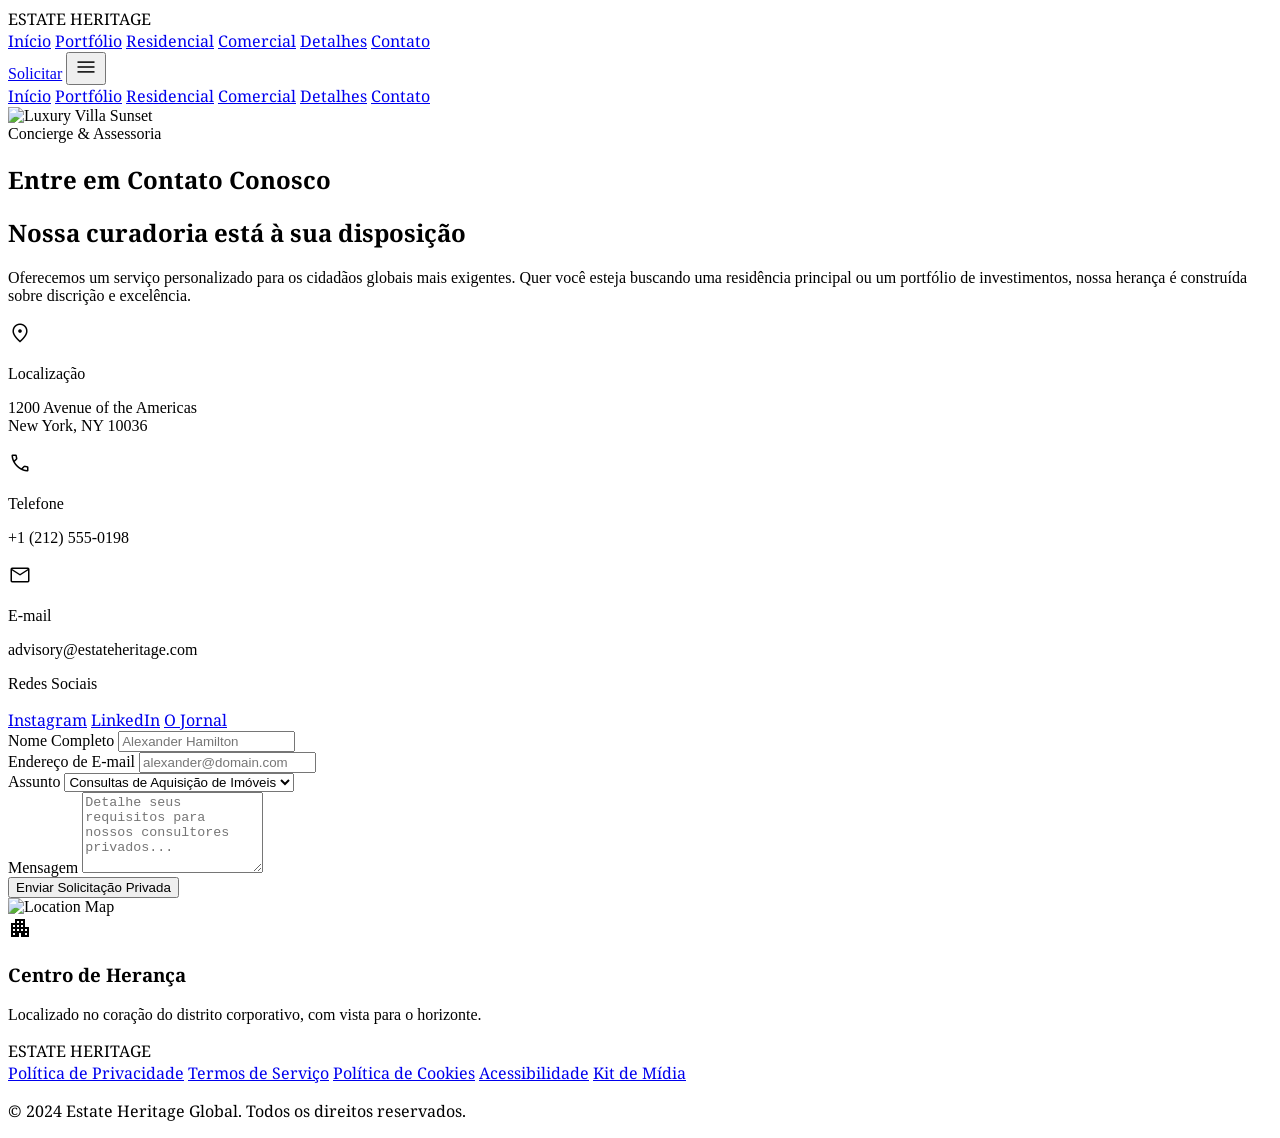
==== contato.html @ 75eb11af "Add mobile nav menu, fix dead Solicitar CTA and wrong active nav state Adds a hamburger toggle + mob" ====
<!DOCTYPE html>

<html class="light" lang="pt-br"><head>
<meta charset="utf-8"/>
<meta content="width=device-width, initial-scale=1.0" name="viewport"/>
<title>Contato | Estate Heritage</title>
<!-- Fontes e Ícones -->
<link href="https://fonts.googleapis.com/css2?family=Noto+Serif:wght@400;700&amp;family=Manrope:wght@400;600&amp;display=swap" rel="stylesheet"/>
<link href="https://fonts.googleapis.com/css2?family=Material+Symbols+Outlined:wght,FILL@100..700,0..1&amp;display=swap" rel="stylesheet"/>
<!-- Estilos Externos -->
<link href="css/style.css" rel="stylesheet"/>
<!-- Tailwind CSS -->
<script src="https://cdn.tailwindcss.com?plugins=forms,container-queries"></script>
<script id="tailwind-config">
      tailwind.config = {
        darkMode: "class",
        theme: {
          extend: {
            "colors": {
                    "surface-container-lowest": "#ffffff",
                    "primary-container": "#926d48",
                    "surface-container": "#f4ece6",
                    "surface": "#fff8f3",
                    "primary-fixed-dim": "#ebbe93",
                    "on-surface": "#1e1b17",
                    "background": "#fff8f3",
                    "tertiary-fixed": "#c5e7fc",
                    "secondary-container": "#e6ded9",
                    "on-primary-fixed-variant": "#5f401f",
                    "secondary-fixed-dim": "#cdc5c0",
                    "on-background": "#1e1b17",
                    "on-primary-container": "#fffbff",
                    "error-container": "#ffdad6",
                    "on-error-container": "#93000a",
                    "on-surface-variant": "#4f453c",
                    "secondary-fixed": "#e9e1dc",
                    "on-tertiary-fixed": "#001e2b",
                    "surface-container-low": "#faf2ec",
                    "inverse-surface": "#33302c",
                    "secondary": "#635d5a",
                    "primary-fixed": "#ffdcbd",
                    "on-error": "#ffffff",
                    "on-tertiary-fixed-variant": "#294b5c",
                    "inverse-on-surface": "#f7efe9",
                    "inverse-primary": "#ebbe93",
                    "tertiary-container": "#58798b",
                    "surface-dim": "#e0d9d2",
                    "surface-tint": "#795834",
                    "surface-container-high": "#eee7e0",
                    "on-secondary-container": "#67625e",
                    "on-primary-fixed": "#2c1600",
                    "on-tertiary": "#ffffff",
                    "on-secondary": "#ffffff",
                    "outline-variant": "#d3c4b8",
                    "surface-bright": "#fff8f3",
                    "primary": "#775532",
                    "tertiary-fixed-dim": "#a9cbe0",
                    "tertiary": "#3f6072",
                    "on-tertiary-container": "#fbfcff",
                    "on-secondary-fixed-variant": "#4b4642",
                    "error": "#ba1a1a",
                    "on-primary": "#ffffff",
                    "on-secondary-fixed": "#1e1b18",
                    "surface-variant": "#e9e1db",
                    "surface-container-highest": "#e9e1db",
                    "outline": "#81756a"
            },
            "borderRadius": {
                    "DEFAULT": "0.125rem",
                    "lg": "0.25rem",
                    "xl": "0.5rem",
                    "full": "0.75rem"
            },
            "spacing": {
                    "unit": "8px",
                    "gutter": "24px",
                    "margin-page": "64px",
                    "container-max": "1280px",
                    "section-gap": "120px"
            },
            "fontFamily": {
                    "headline-xl": ["Noto Serif"],
                    "headline-md": ["Noto Serif"],
                    "headline-lg": ["Noto Serif"],
                    "body-lg": ["Manrope"],
                    "label-caps": ["Manrope"],
                    "body-md": ["Manrope"]
            },
            "fontSize": {
                    "headline-xl": ["48px", {"lineHeight": "1.2", "letterSpacing": "-0.02em", "fontWeight": "400"}],
                    "headline-md": ["24px", {"lineHeight": "1.4", "fontWeight": "400"}],
                    "headline-lg": ["32px", {"lineHeight": "1.3", "fontWeight": "400"}],
                    "body-lg": ["18px", {"lineHeight": "1.6", "fontWeight": "400"}],
                    "label-caps": ["12px", {"lineHeight": "1.2", "letterSpacing": "0.1em", "fontWeight": "600"}],
                    "body-md": ["16px", {"lineHeight": "1.6", "fontWeight": "400"}]
            }
          },
        },
      }
    </script>
<style>
        .material-symbols-outlined {
            font-variation-settings: 'FILL' 0, 'wght' 300, 'GRAD' 0, 'opsz' 24;
        }
    </style>
</head>
<body class="bg-background text-on-background font-body-md overflow-x-hidden selection:bg-primary/20 selection:text-primary">
<!-- [ESTRUTURA: NAVEGAÇÃO] TopNavBar com links internos validados -->
<nav class="fixed top-0 w-full z-50 bg-background/80 dark:bg-stone-900/80 backdrop-blur-md shadow-sm border-b border-outline-variant/30 h-20">
<div class="flex justify-between items-center w-full max-w-[1280px] mx-auto px-8 h-full">
<div class="text-2xl font-serif tracking-widest text-on-background uppercase cursor-pointer" onclick="window.location.href='index.html'">ESTATE HERITAGE</div>
<!-- Links de Navegação Interna -->
<div class="hidden md:flex items-center gap-8">
<a class="font-serif tracking-tight text-sm uppercase text-secondary hover:text-primary transition-colors" href="index.html">Início</a>
<a class="font-serif tracking-tight text-sm uppercase text-secondary hover:text-primary transition-colors" href="listagem.html">Portfólio</a>
<a class="font-serif tracking-tight text-sm uppercase text-secondary hover:text-primary transition-colors" href="listagem.html">Residencial</a>
<a class="font-serif tracking-tight text-sm uppercase text-secondary hover:text-primary transition-colors" href="listagem.html">Comercial</a>
<a class="font-serif tracking-tight text-sm uppercase text-secondary hover:text-primary transition-colors" href="detalhes.html">Detalhes</a>
<a class="font-serif tracking-tight text-sm uppercase text-primary border-b-2 border-primary pb-1" href="contato.html">Contato</a>
</div>
<a class="px-6 py-2 bg-primary text-on-primary font-label-caps uppercase text-xs tracking-widest transition-all hover:bg-primary-container" href="#formulario">Solicitar</a>
<button aria-controls="mobile-menu" aria-expanded="false" aria-label="Abrir menu" class="md:hidden text-on-background" id="mobile-menu-button" type="button">
<span class="material-symbols-outlined text-3xl">menu</span>
</button>
</div>
<div class="hidden md:hidden flex-col gap-1 px-8 py-4 border-t border-outline-variant/30 bg-background dark:bg-stone-900" id="mobile-menu">
<a class="font-serif tracking-tight text-sm uppercase text-secondary py-3" href="index.html">Início</a>
<a class="font-serif tracking-tight text-sm uppercase text-secondary py-3" href="listagem.html">Portfólio</a>
<a class="font-serif tracking-tight text-sm uppercase text-secondary py-3" href="listagem.html">Residencial</a>
<a class="font-serif tracking-tight text-sm uppercase text-secondary py-3" href="listagem.html">Comercial</a>
<a class="font-serif tracking-tight text-sm uppercase text-secondary py-3" href="detalhes.html">Detalhes</a>
<a class="font-serif tracking-tight text-sm uppercase text-primary py-3" href="contato.html">Contato</a>
</div>
</nav>
<main class="pt-20">
<!-- [ESTRUTURA: HERO] Seção de cabeçalho da página de contato -->
<section class="relative h-[614px] flex items-center justify-center overflow-hidden">
<div class="absolute inset-0 z-0">
<img alt="Luxury Villa Sunset" class="w-full h-full object-cover" src="https://lh3.googleusercontent.com/aida-public/[base64]"/>
<div class="absolute inset-0 bg-black/40"></div>
</div>
<div class="relative z-10 text-center px-8">
<span class="font-label-caps text-white/80 uppercase tracking-[0.3em] mb-4 block">Concierge &amp; Assessoria</span>
<h1 class="font-headline-xl text-white max-w-4xl mx-auto leading-tight">Entre em Contato Conosco</h1>
</div>
</section>
<!-- [ESTRUTURA: CONTEÚDO DE CONTATO] Grid principal com informações e formulário -->
<section class="max-w-[1280px] mx-auto px-8 py-[120px] grid grid-cols-1 lg:grid-cols-12 gap-gutter items-start">
<!-- Coluna Esquerda: Informações de Contato e Curadoria -->
<div class="lg:col-span-5 space-y-12">
<div class="space-y-6">
<h2 class="font-headline-lg text-primary">Nossa curadoria está à sua disposição</h2>
<p class="font-body-lg text-on-surface-variant max-w-md">Oferecemos um serviço personalizado para os cidadãos globais mais exigentes. Quer você esteja buscando uma residência principal ou um portfólio de investimentos, nossa herança é construída sobre discrição e excelência.</p>
</div>
<!-- Blocos de Informação (Local, Tel, Email) -->
<div class="space-y-8 pt-8 border-t border-outline-variant">
<div class="flex items-start gap-4">
<span class="material-symbols-outlined text-primary mt-1">location_on</span>
<div>
<p class="font-label-caps text-primary uppercase mb-1">Localização</p>
<p class="font-body-md text-on-surface">1200 Avenue of the Americas<br/>New York, NY 10036</p>
</div>
</div>
<div class="flex items-start gap-4">
<span class="material-symbols-outlined text-primary mt-1">call</span>
<div>
<p class="font-label-caps text-primary uppercase mb-1">Telefone</p>
<p class="font-body-md text-on-surface">+1 (212) 555-0198</p>
</div>
</div>
<div class="flex items-start gap-4">
<span class="material-symbols-outlined text-primary mt-1">mail</span>
<div>
<p class="font-label-caps text-primary uppercase mb-1">E-mail</p>
<p class="font-body-md text-on-surface">advisory@estateheritage.com</p>
</div>
</div>
</div>
<!-- Links de Redes Sociais -->
<div class="pt-8">
<p class="font-label-caps text-outline uppercase mb-4">Redes Sociais</p>
<div class="flex gap-6">
<a class="text-primary hover:text-primary-container transition-colors font-serif italic" href="#">Instagram</a>
<a class="text-primary hover:text-primary-container transition-colors font-serif italic" href="#">LinkedIn</a>
<a class="text-primary hover:text-primary-container transition-colors font-serif italic" href="#">O Jornal</a>
</div>
</div>
</div>
<!-- Coluna Direita: Formulário de Contato Privado -->
<div class="lg:col-span-7 bg-surface-container-lowest p-12 shadow-[0_30px_60px_-15px_rgba(119,85,50,0.08)]" id="formulario">
<form action="#" class="space-y-8" method="POST">
<div class="grid grid-cols-1 md:grid-cols-2 gap-8">
<div class="flex flex-col gap-2">
<label class="font-label-caps text-[10px] text-outline uppercase" for="name">Nome Completo</label>
<input class="w-full bg-transparent border-0 border-b border-outline-variant focus:ring-0 focus:border-primary px-0 py-3 font-body-md placeholder:text-stone-300 transition-all" id="name" placeholder="Alexander Hamilton" required="" type="text"/>
</div>
<div class="flex flex-col gap-2">
<label class="font-label-caps text-[10px] text-outline uppercase" for="email">Endereço de E-mail</label>
<input class="w-full bg-transparent border-0 border-b border-outline-variant focus:ring-0 focus:border-primary px-0 py-3 font-body-md placeholder:text-stone-300 transition-all" id="email" placeholder="alexander@domain.com" required="" type="email"/>
</div>
</div>
<div class="flex flex-col gap-2">
<label class="font-label-caps text-[10px] text-outline uppercase" for="subject">Assunto</label>
<select class="w-full bg-transparent border-0 border-b border-outline-variant focus:ring-0 focus:border-primary px-0 py-3 font-body-md appearance-none cursor-pointer" id="subject">
<option>Consultas de Aquisição de Imóveis</option>
<option>Serviços de Concierge</option>
<option>Gestão de Portfólio</option>
<option>Imprensa e Mídia</option>
</select>
</div>
<div class="flex flex-col gap-2">
<label class="font-label-caps text-[10px] text-outline uppercase" for="message">Mensagem</label>
<textarea class="w-full bg-transparent border-0 border-b border-outline-variant focus:ring-0 focus:border-primary px-0 py-3 font-body-md placeholder:text-stone-300 resize-none" id="message" placeholder="Detalhe seus requisitos para nossos consultores privados..." required="" rows="5"></textarea>
</div>
<div class="pt-6">
<button class="w-full md:w-auto bg-primary text-on-primary px-12 py-5 font-label-caps uppercase text-sm tracking-widest transition-all hover:bg-primary-container shadow-lg hover:shadow-xl hover:-translate-y-1" type="submit">
                        Enviar Solicitação Privada
                    </button>
</div>
</form>
</div>
</section>
<!-- [ESTRUTURA: MAPA] Seção visual de localização -->
<section class="w-full h-[500px] bg-surface-dim relative overflow-hidden">
<div class="absolute inset-0 grayscale opacity-80 hover:grayscale-0 transition-all duration-700">
<img alt="Location Map" class="w-full h-full object-cover" src="https://lh3.googleusercontent.com/aida-public/[base64]"/>
</div>
<!-- Card flutuante sobre o mapa -->
<div class="absolute inset-0 pointer-events-none flex items-center justify-center">
<div class="bg-surface/90 backdrop-blur-sm p-8 max-w-sm text-center shadow-2xl border border-primary/20">
<span class="material-symbols-outlined text-primary text-4xl mb-4" style="font-variation-settings: 'FILL' 1;">apartment</span>
<h3 class="font-headline-md text-on-surface mb-2">Centro de Herança</h3>
<p class="font-body-md text-on-surface-variant">Localizado no coração do distrito corporativo, com vista para o horizonte.</p>
</div>
</div>
</section>
</main>
<!-- [ESTRUTURA: RODAPÉ] Links institucionais e copyright -->
<footer class="w-full border-t border-outline-variant/30 bg-surface-container-lowest">
<div class="flex flex-col md:flex-row justify-between items-center w-full max-w-[1280px] mx-auto px-8 py-12 gap-6">
<div class="text-lg font-serif text-on-surface uppercase tracking-widest">ESTATE HERITAGE</div>
<!-- Navegação Institucional -->
<div class="flex flex-wrap justify-center gap-8 font-serif text-[10px] tracking-widest uppercase">
<a class="text-secondary hover:text-on-surface transition-all" href="#">Política de Privacidade</a>
<a class="text-secondary hover:text-on-surface transition-all" href="#">Termos de Serviço</a>
<a class="text-secondary hover:text-on-surface transition-all" href="#">Política de Cookies</a>
<a class="text-secondary hover:text-on-surface transition-all" href="#">Acessibilidade</a>
<a class="text-secondary hover:text-on-surface transition-all" href="#">Kit de Mídia</a>
</div>
<p class="font-serif text-[10px] tracking-widest uppercase text-secondary">© 2024 Estate Heritage Global. Todos os direitos reservados.</p>
</div>
</footer>
<!-- Scripts do Projeto -->
<script defer="" src="js/scripts.js"></script>
</body></html>
---- css/style.css ----
/* 
   ARQUIVO: style.css
   DESCRIÇÃO: Estilos globais e customizações para o portal Estate Heritage.
   NOTA: O site utiliza Tailwind CSS via CDN, portanto a maioria dos estilos 
   está aplicada diretamente no HTML. Use este arquivo para ajustes finos.
*/

:root {
    --primary-bronze: #AC855E;
    --surface-off-white: #F7F5F2;
}

/* Transição suave para hover em links e botões */
a, button {
    transition: all 0.3s ease-in-out;
}

/* Customização da barra de rolagem (opcional) */
::-webkit-scrollbar {
    width: 8px;
}

::-webkit-scrollbar-track {
    background: #f1f1f1;
}

::-webkit-scrollbar-thumb {
    background: #AC855E;
    border-radius: 4px;
}

::-webkit-scrollbar-thumb:hover {
    background: #8e6d4d;
}

/* Ajustes finos para tipografia Serif */
h1, h2, h3, .font-serif {
    font-family: 'Noto Serif', serif;
}
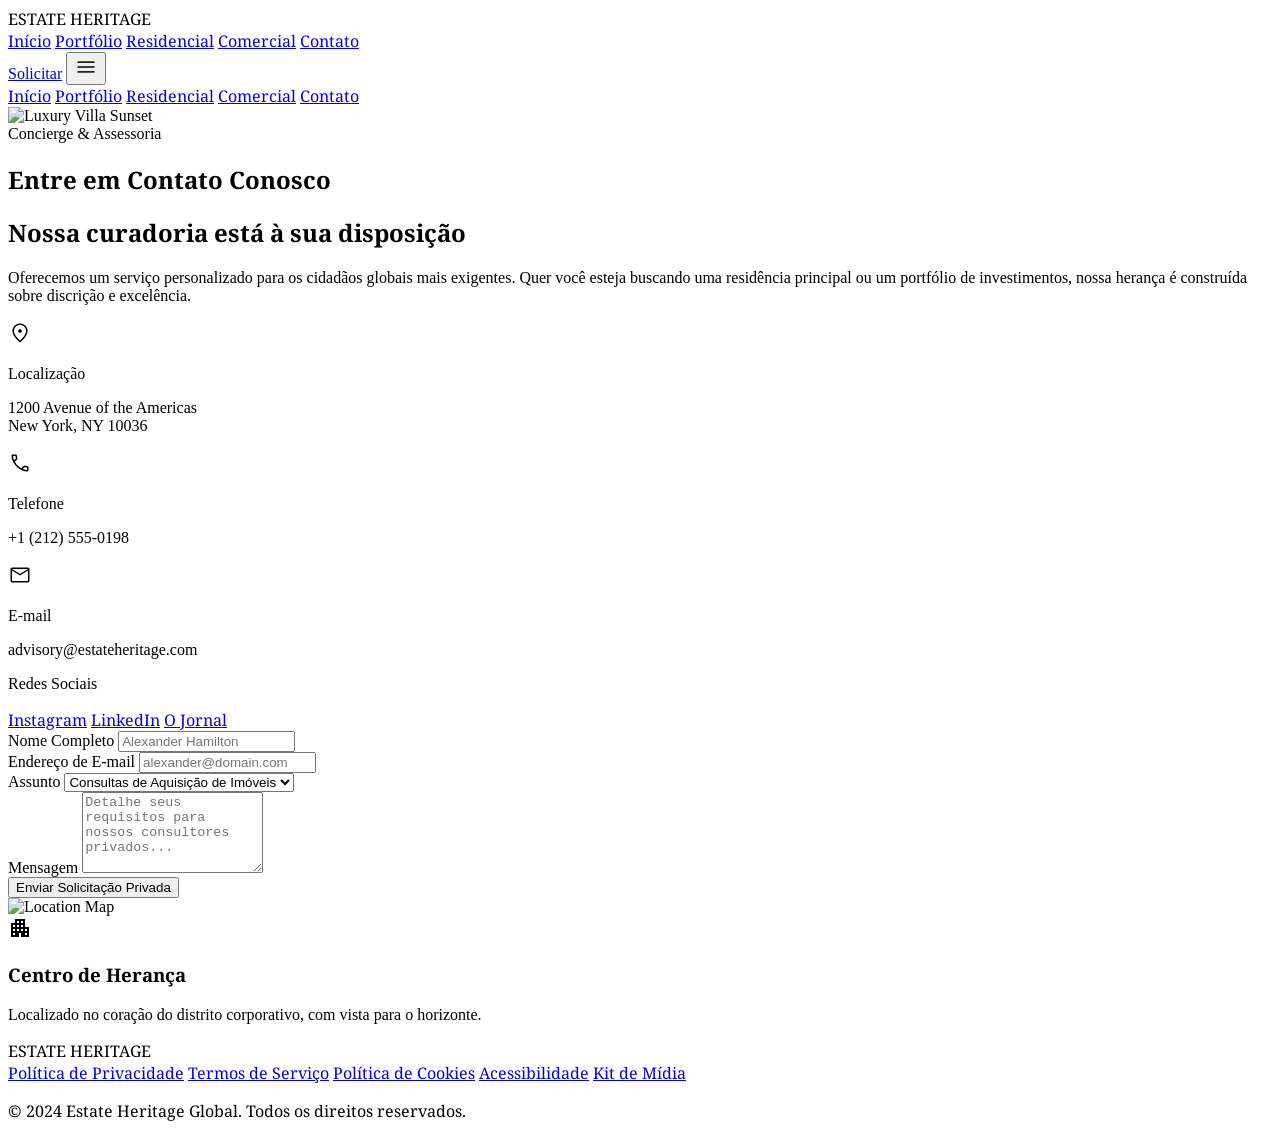
==== commit 89d29365: "feat: submit contato.html form via WhatsApp instead of a dead action=#" ====
--- a/contato.html
+++ b/contato.html
@@ -113,9 +113,8 @@
 <div class="hidden md:flex items-center gap-8">
 <a class="font-serif tracking-tight text-sm uppercase text-secondary hover:text-primary transition-colors" href="index.html">Início</a>
 <a class="font-serif tracking-tight text-sm uppercase text-secondary hover:text-primary transition-colors" href="listagem.html">Portfólio</a>
-<a class="font-serif tracking-tight text-sm uppercase text-secondary hover:text-primary transition-colors" href="listagem.html">Residencial</a>
-<a class="font-serif tracking-tight text-sm uppercase text-secondary hover:text-primary transition-colors" href="listagem.html">Comercial</a>
-<a class="font-serif tracking-tight text-sm uppercase text-secondary hover:text-primary transition-colors" href="detalhes.html">Detalhes</a>
+<a class="font-serif tracking-tight text-sm uppercase text-secondary hover:text-primary transition-colors" href="listagem.html?tipo=residencial">Residencial</a>
+<a class="font-serif tracking-tight text-sm uppercase text-secondary hover:text-primary transition-colors" href="listagem.html?tipo=comercial">Comercial</a>
 <a class="font-serif tracking-tight text-sm uppercase text-primary border-b-2 border-primary pb-1" href="contato.html">Contato</a>
 </div>
 <a class="px-6 py-2 bg-primary text-on-primary font-label-caps uppercase text-xs tracking-widest transition-all hover:bg-primary-container" href="#formulario">Solicitar</a>
@@ -126,9 +125,8 @@
 <div class="hidden md:hidden flex-col gap-1 px-8 py-4 border-t border-outline-variant/30 bg-background dark:bg-stone-900" id="mobile-menu">
 <a class="font-serif tracking-tight text-sm uppercase text-secondary py-3" href="index.html">Início</a>
 <a class="font-serif tracking-tight text-sm uppercase text-secondary py-3" href="listagem.html">Portfólio</a>
-<a class="font-serif tracking-tight text-sm uppercase text-secondary py-3" href="listagem.html">Residencial</a>
-<a class="font-serif tracking-tight text-sm uppercase text-secondary py-3" href="listagem.html">Comercial</a>
-<a class="font-serif tracking-tight text-sm uppercase text-secondary py-3" href="detalhes.html">Detalhes</a>
+<a class="font-serif tracking-tight text-sm uppercase text-secondary py-3" href="listagem.html?tipo=residencial">Residencial</a>
+<a class="font-serif tracking-tight text-sm uppercase text-secondary py-3" href="listagem.html?tipo=comercial">Comercial</a>
 <a class="font-serif tracking-tight text-sm uppercase text-primary py-3" href="contato.html">Contato</a>
 </div>
 </nav>
@@ -188,7 +186,7 @@
 </div>
 <!-- Coluna Direita: Formulário de Contato Privado -->
 <div class="lg:col-span-7 bg-surface-container-lowest p-12 shadow-[0_30px_60px_-15px_rgba(119,85,50,0.08)]" id="formulario">
-<form action="#" class="space-y-8" method="POST">
+<form class="space-y-8" id="contato-form">
 <div class="grid grid-cols-1 md:grid-cols-2 gap-8">
 <div class="flex flex-col gap-2">
 <label class="font-label-caps text-[10px] text-outline uppercase" for="name">Nome Completo</label>
@@ -251,5 +249,6 @@
 </div>
 </footer>
 <!-- Scripts do Projeto -->
+<script defer="" src="js/property-utils.js"></script>
 <script defer="" src="js/scripts.js"></script>
 </body></html>
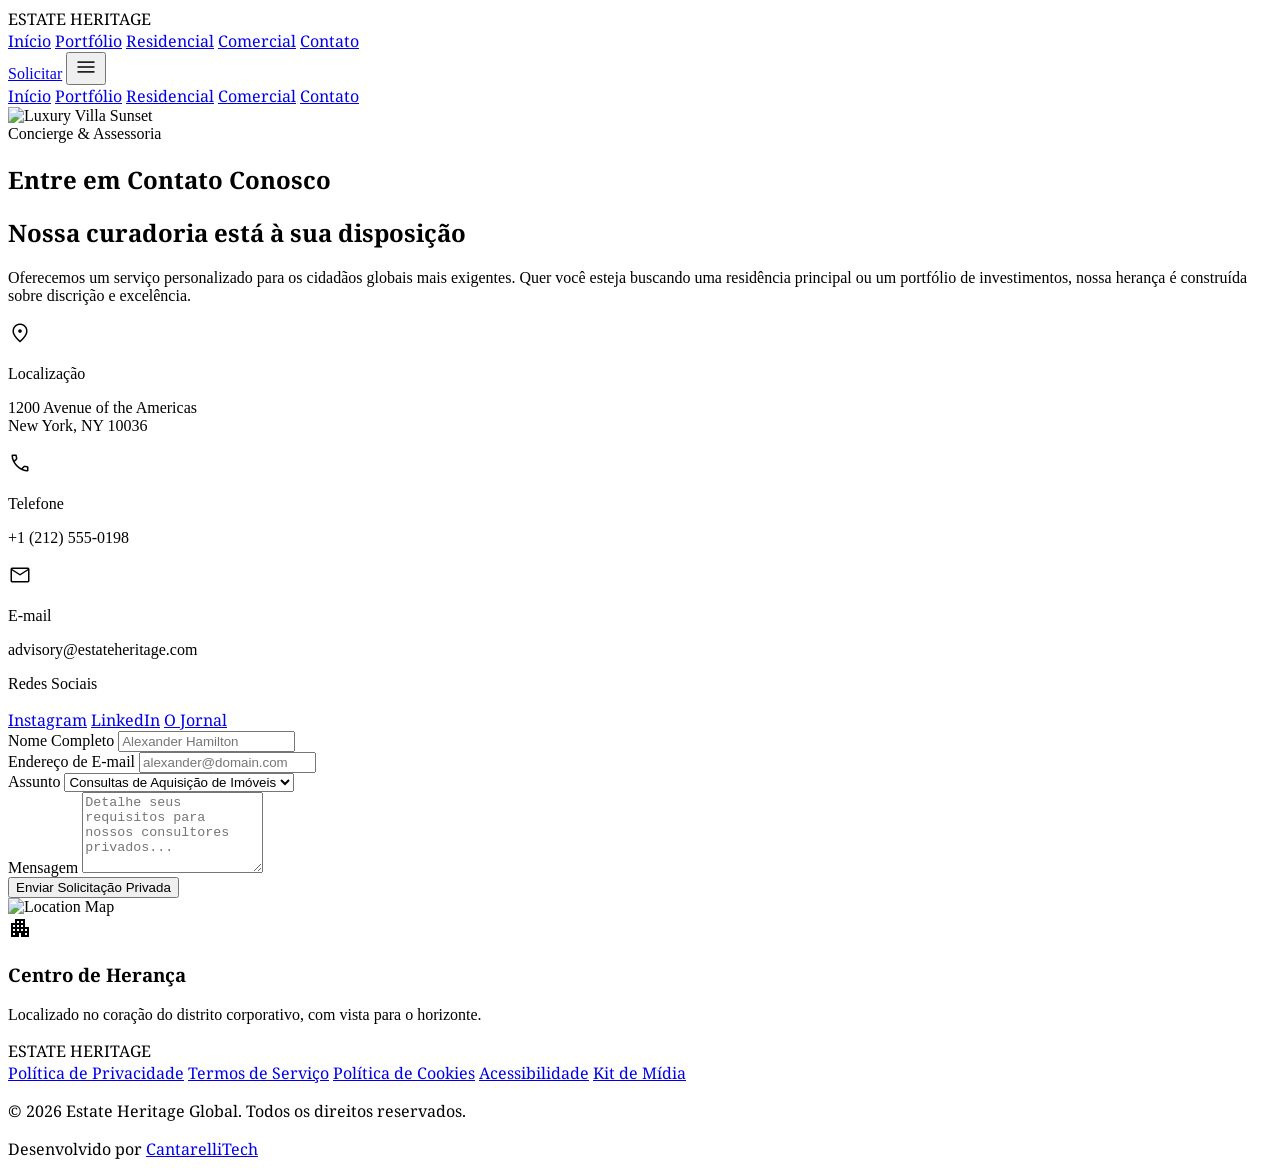
==== commit 3427ab34: "Atualiza o rodapé: ano para 2026 e crédito "Desenvolvido por CantarelliTech" Nas 4 páginas (index, l" ====
--- a/contato.html
+++ b/contato.html
@@ -245,7 +245,10 @@
 <a class="text-secondary hover:text-on-surface transition-all" href="#">Acessibilidade</a>
 <a class="text-secondary hover:text-on-surface transition-all" href="#">Kit de Mídia</a>
 </div>
-<p class="font-serif text-[10px] tracking-widest uppercase text-secondary">© 2024 Estate Heritage Global. Todos os direitos reservados.</p>
+<div class="flex flex-col items-center md:items-end gap-1 font-serif text-[10px] tracking-widest uppercase text-secondary">
+<p>© 2026 Estate Heritage Global. Todos os direitos reservados.</p>
+<p>Desenvolvido por <a class="hover:text-primary transition-colors" href="https://www.cantarellitech.com.br" rel="noopener" target="_blank">CantarelliTech</a></p>
+</div>
 </div>
 </footer>
 <!-- Scripts do Projeto -->
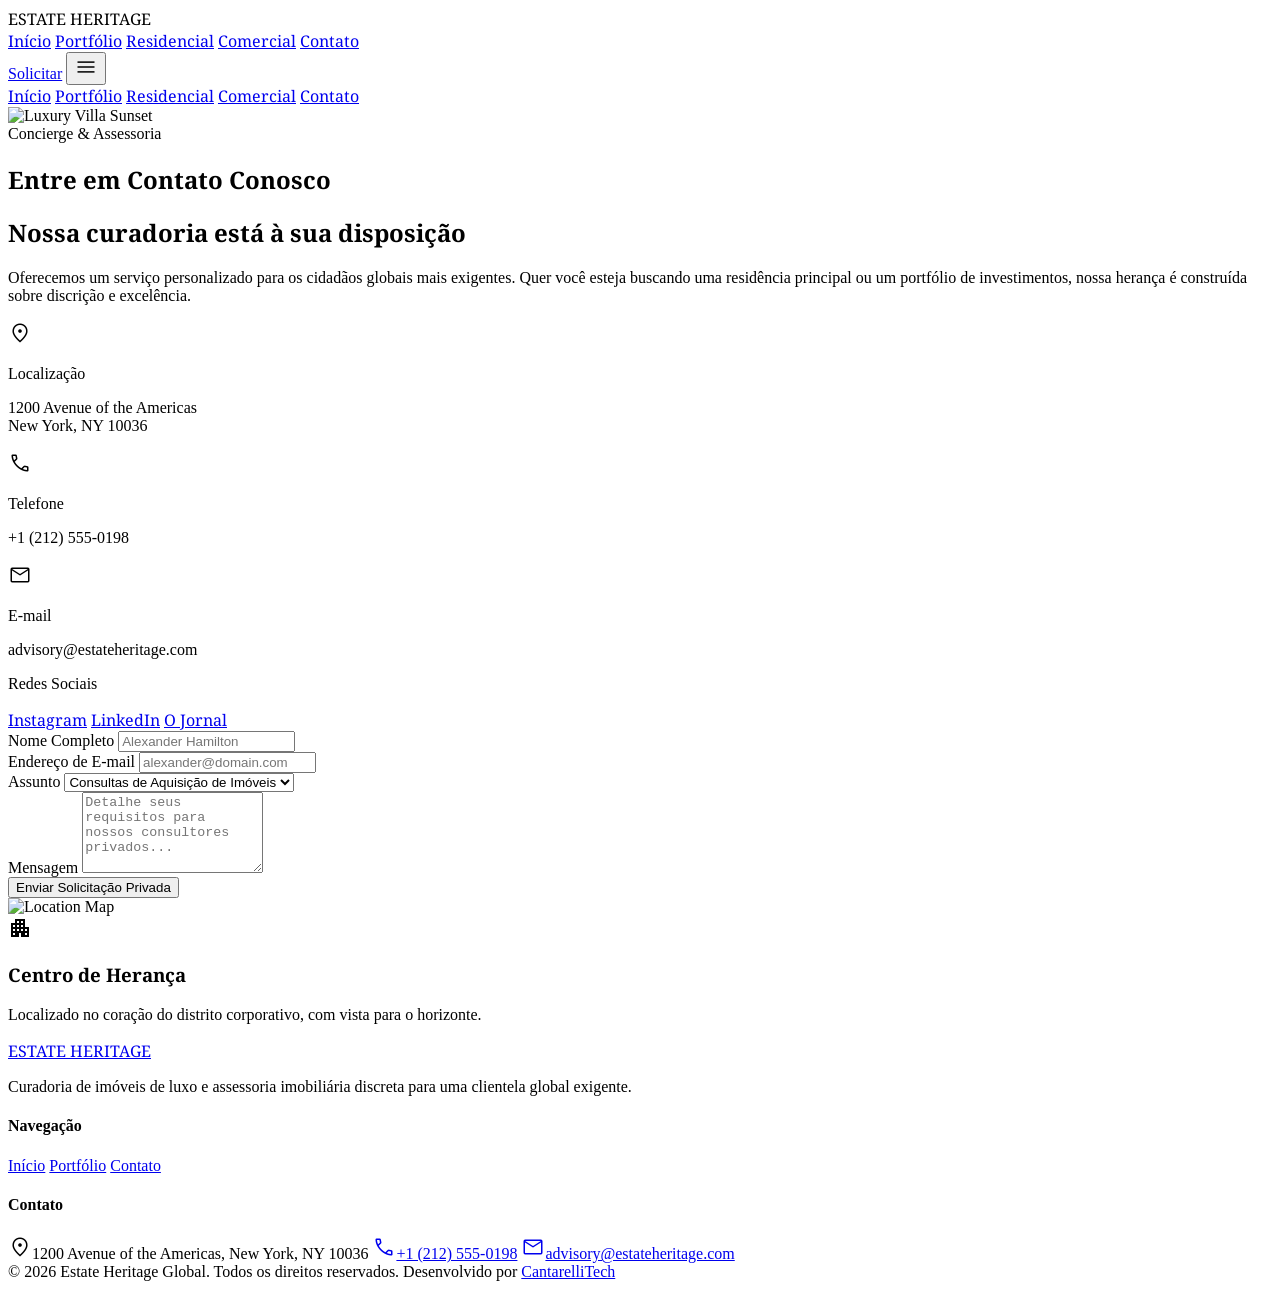
==== commit d3208a19: "Redesenha o rodapé: remove links quebrados e adiciona coluna de contato Nas 4 páginas, o rodapé anti" ====
--- a/contato.html
+++ b/contato.html
@@ -234,20 +234,33 @@
 </section>
 </main>
 <!-- [ESTRUTURA: RODAPÉ] Links institucionais e copyright -->
-<footer class="w-full border-t border-outline-variant/30 bg-surface-container-lowest">
-<div class="flex flex-col md:flex-row justify-between items-center w-full max-w-[1280px] mx-auto px-8 py-12 gap-6">
-<div class="text-lg font-serif text-on-surface uppercase tracking-widest">ESTATE HERITAGE</div>
-<!-- Navegação Institucional -->
-<div class="flex flex-wrap justify-center gap-8 font-serif text-[10px] tracking-widest uppercase">
-<a class="text-secondary hover:text-on-surface transition-all" href="#">Política de Privacidade</a>
-<a class="text-secondary hover:text-on-surface transition-all" href="#">Termos de Serviço</a>
-<a class="text-secondary hover:text-on-surface transition-all" href="#">Política de Cookies</a>
-<a class="text-secondary hover:text-on-surface transition-all" href="#">Acessibilidade</a>
-<a class="text-secondary hover:text-on-surface transition-all" href="#">Kit de Mídia</a>
-</div>
-<div class="flex flex-col items-center md:items-end gap-1 font-serif text-[10px] tracking-widest uppercase text-secondary">
-<p>© 2026 Estate Heritage Global. Todos os direitos reservados.</p>
-<p>Desenvolvido por <a class="hover:text-primary transition-colors" href="https://www.cantarellitech.com.br" rel="noopener" target="_blank">CantarelliTech</a></p>
+<footer class="bg-surface-container-low border-t border-outline-variant/30">
+<div class="max-w-[1280px] mx-auto px-8 py-16 grid grid-cols-1 md:grid-cols-3 gap-12">
+<div class="space-y-4">
+<a class="text-lg font-serif text-on-surface uppercase tracking-widest" href="index.html">ESTATE HERITAGE</a>
+<p class="font-body-md text-sm text-secondary max-w-xs">Curadoria de imóveis de luxo e assessoria imobiliária discreta para uma clientela global exigente.</p>
+</div>
+<div class="space-y-4">
+<h4 class="font-label-caps text-[10px] uppercase tracking-widest text-primary">Navegação</h4>
+<div class="flex flex-col gap-2">
+<a class="text-sm text-secondary hover:text-primary transition-colors" href="index.html">Início</a>
+<a class="text-sm text-secondary hover:text-primary transition-colors" href="listagem.html">Portfólio</a>
+<a class="text-sm text-secondary hover:text-primary transition-colors" href="contato.html">Contato</a>
+</div>
+</div>
+<div class="space-y-4">
+<h4 class="font-label-caps text-[10px] uppercase tracking-widest text-primary">Contato</h4>
+<div class="flex flex-col gap-3 text-sm text-secondary">
+<span class="flex items-start gap-2"><span class="material-symbols-outlined text-primary text-[16px] mt-0.5">location_on</span>1200 Avenue of the Americas, New York, NY 10036</span>
+<a class="flex items-center gap-2 hover:text-primary transition-colors" href="tel:+12125550198"><span class="material-symbols-outlined text-primary text-[16px]">call</span>+1 (212) 555-0198</a>
+<a class="flex items-center gap-2 hover:text-primary transition-colors" href="mailto:advisory@estateheritage.com"><span class="material-symbols-outlined text-primary text-[16px]">mail</span>advisory@estateheritage.com</a>
+</div>
+</div>
+</div>
+<div class="border-t border-outline-variant/30">
+<div class="max-w-[1280px] mx-auto px-8 py-6 flex flex-col md:flex-row justify-between items-center gap-2 text-xs text-secondary uppercase tracking-widest">
+<span>© 2026 Estate Heritage Global. Todos os direitos reservados.</span>
+<span>Desenvolvido por <a class="text-[#AC855E] font-bold hover:opacity-80 transition-opacity" href="https://www.cantarellitech.com.br" rel="noopener" target="_blank">CantarelliTech</a></span>
 </div>
 </div>
 </footer>
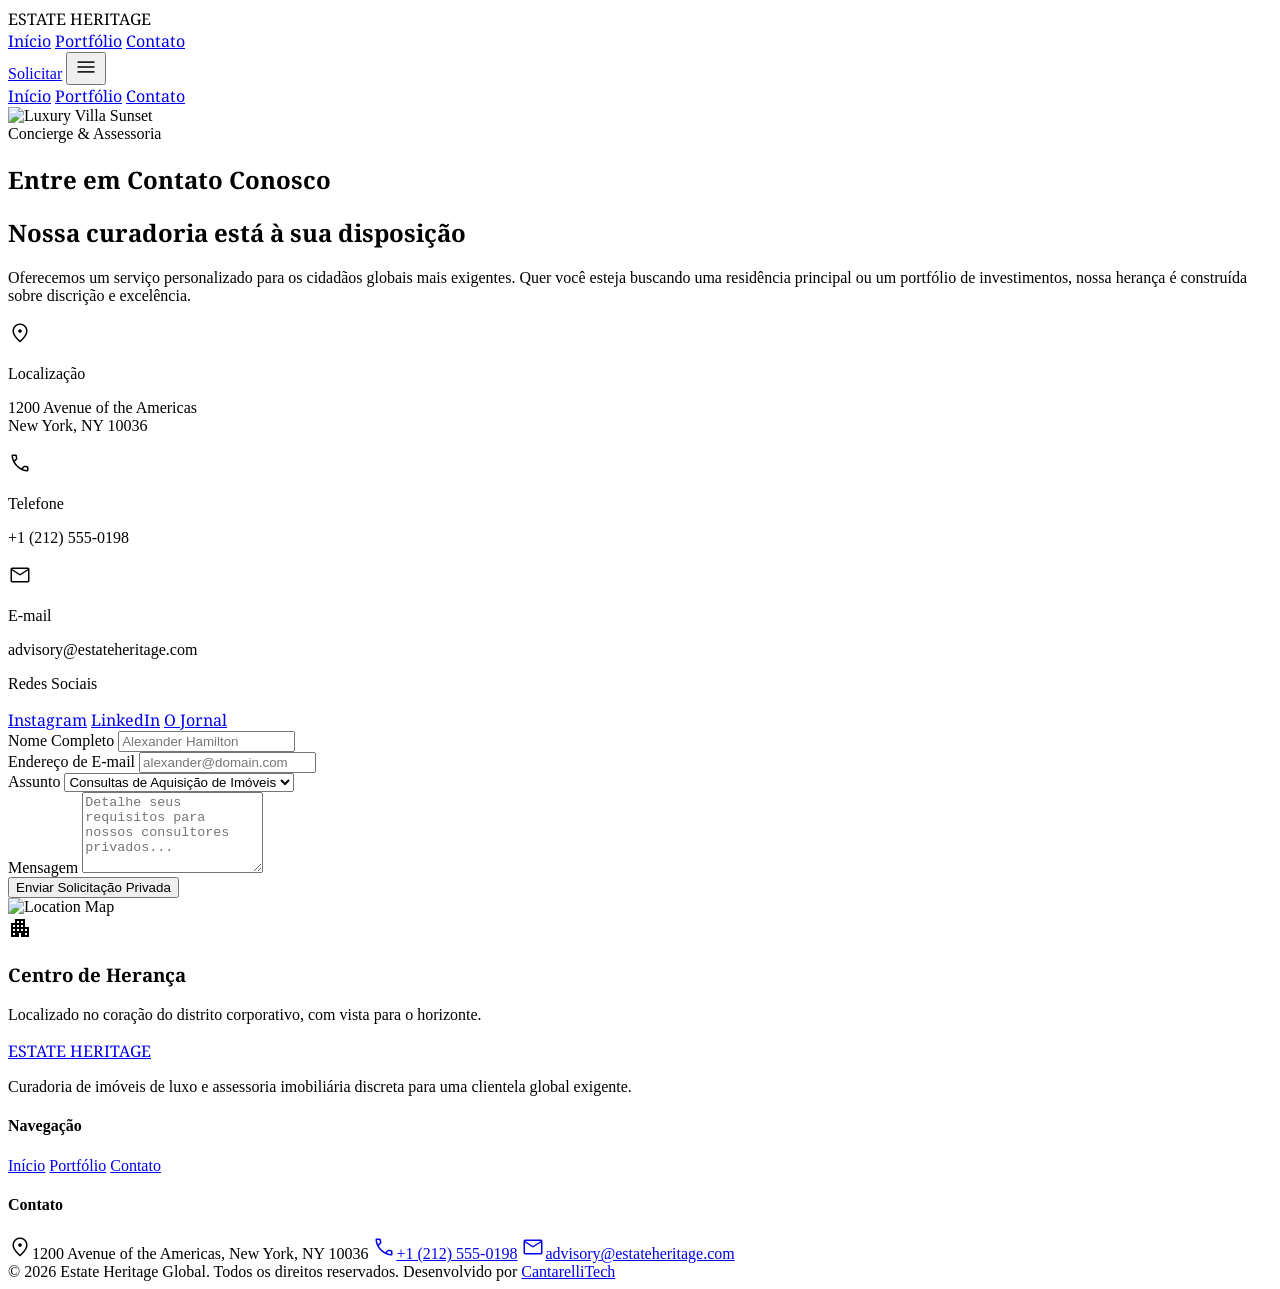
==== commit 76a4a4b7: "Tirando o nome residencial e comercial do header e no hamburguer, deixando somente na parte do aside" ====
--- a/contato.html
+++ b/contato.html
@@ -110,23 +110,19 @@
 <div class="flex justify-between items-center w-full max-w-[1280px] mx-auto px-8 h-full">
 <div class="text-2xl font-serif tracking-widest text-on-background uppercase cursor-pointer" onclick="window.location.href='index.html'">ESTATE HERITAGE</div>
 <!-- Links de Navegação Interna -->
-<div class="hidden md:flex items-center gap-8">
+<div class="hidden lg:flex items-center gap-8">
 <a class="font-serif tracking-tight text-sm uppercase text-secondary hover:text-primary transition-colors" href="index.html">Início</a>
 <a class="font-serif tracking-tight text-sm uppercase text-secondary hover:text-primary transition-colors" href="listagem.html">Portfólio</a>
-<a class="font-serif tracking-tight text-sm uppercase text-secondary hover:text-primary transition-colors" href="listagem.html?tipo=residencial">Residencial</a>
-<a class="font-serif tracking-tight text-sm uppercase text-secondary hover:text-primary transition-colors" href="listagem.html?tipo=comercial">Comercial</a>
 <a class="font-serif tracking-tight text-sm uppercase text-primary border-b-2 border-primary pb-1" href="contato.html">Contato</a>
 </div>
-<a class="px-6 py-2 bg-primary text-on-primary font-label-caps uppercase text-xs tracking-widest transition-all hover:bg-primary-container" href="#formulario">Solicitar</a>
-<button aria-controls="mobile-menu" aria-expanded="false" aria-label="Abrir menu" class="md:hidden text-on-background" id="mobile-menu-button" type="button">
+<a class="hidden lg:inline-block px-6 py-2 bg-primary text-on-primary font-label-caps uppercase text-xs tracking-widest transition-all hover:bg-primary-container" href="#formulario">Solicitar</a>
+<button aria-controls="mobile-menu" aria-expanded="false" aria-label="Abrir menu" class="lg:hidden text-on-background" id="mobile-menu-button" type="button">
 <span class="material-symbols-outlined text-3xl">menu</span>
 </button>
 </div>
-<div class="hidden md:hidden flex-col gap-1 px-8 py-4 border-t border-outline-variant/30 bg-background dark:bg-stone-900" id="mobile-menu">
+<div class="hidden lg:hidden flex-col gap-1 px-8 py-4 border-t border-outline-variant/30 bg-surface-dim dark:bg-stone-900" id="mobile-menu">
 <a class="font-serif tracking-tight text-sm uppercase text-secondary py-3" href="index.html">Início</a>
 <a class="font-serif tracking-tight text-sm uppercase text-secondary py-3" href="listagem.html">Portfólio</a>
-<a class="font-serif tracking-tight text-sm uppercase text-secondary py-3" href="listagem.html?tipo=residencial">Residencial</a>
-<a class="font-serif tracking-tight text-sm uppercase text-secondary py-3" href="listagem.html?tipo=comercial">Comercial</a>
 <a class="font-serif tracking-tight text-sm uppercase text-primary py-3" href="contato.html">Contato</a>
 </div>
 </nav>
@@ -258,7 +254,7 @@
 </div>
 </div>
 <div class="border-t border-outline-variant/30">
-<div class="max-w-[1280px] mx-auto px-8 py-6 flex flex-col md:flex-row justify-between items-center gap-2 text-xs text-secondary uppercase tracking-widest">
+<div class="max-w-[1280px] mx-auto px-8 py-6 flex flex-col md:flex-row justify-between items-center gap-2 text-xs text-secondary tracking-widest">
 <span>© 2026 Estate Heritage Global. Todos os direitos reservados.</span>
 <span>Desenvolvido por <a class="text-[#AC855E] font-bold hover:opacity-80 transition-opacity" href="https://www.cantarellitech.com.br" rel="noopener" target="_blank">CantarelliTech</a></span>
 </div>
--- a/css/style.css
+++ b/css/style.css
@@ -37,3 +37,11 @@
 h1, h2, h3, .font-serif {
     font-family: 'Noto Serif', serif;
 }
+
+/* HERO com background em scroll story (ver js/construction-scroll.js).
+   Cor de fundo evita flash branco antes do primeiro frame decodificar;
+   contain isola o repaint do canvas do restante da página. */
+#hero-header {
+    background: #0c0a08;
+    contain: layout paint;
+}
